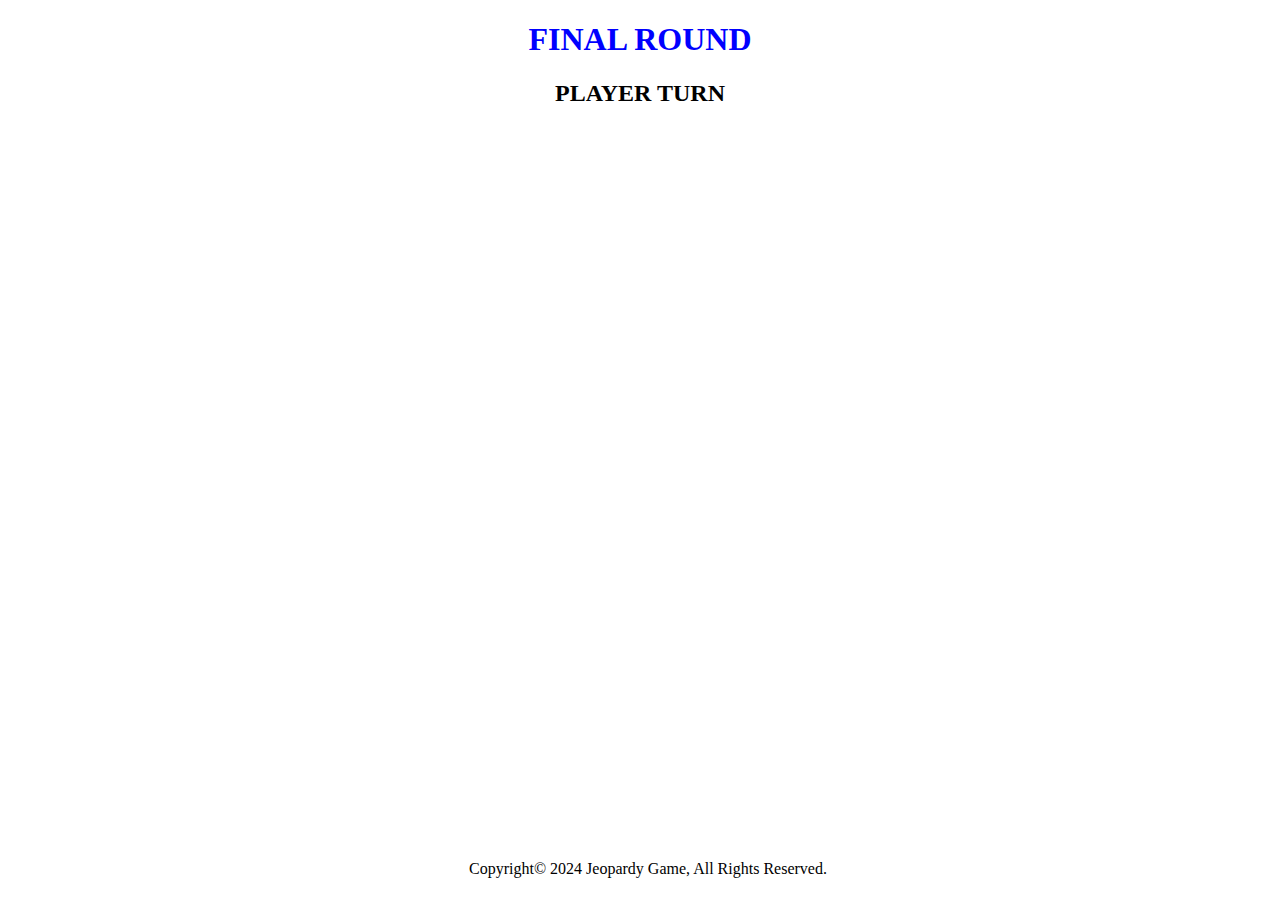
==== finalround.html @ 13b4dd25 "third submit" ====
<!DOCTYPE html>
<html lang="en">
<head>
    <meta charset="UTF-8">
    <meta name="viewport" content="width=device-width, initial-scale=1.0">
    <title>Final Round Page</title>
    <link rel="stylesheet" href="styles.css">
</head>
<body>
    <header>
        <h1>FINAL ROUND</h1>
     </header>
 
     <h2>PLAYER TURN</h2>

    

    <div class="footer">
        <footer>
            Copyright© 2024 Jeopardy Game, All Rights Reserved.
        </footer>
    </div>

</body>
</html>
---- styles.css ----
header {
    text-align: center;
    font-family: impact;
    color:blue;
}

.play {
    border-style: solid;
    background-color: rgb(211, 9, 251);
    text-align: center;
    font-family: impact;
    position: fixed;
    left:50%;
    top: 90%;
}

.play:hover {
    background-color: blue;
}

.input {
    position: absolute; 
    top: 300px;
    left: 650px;
}

.guess {
    position: absolute;
    top: 400px;
    left: 630px;

}

.pass {
    position: absolute;
    top: 400px; 
    left: 775px;
}

.player1score {
    position: absolute;
    bottom: 300px; 
    left: 220px;

}

.player2score {
    position: absolute;
    bottom: 300px;
    left: 1100px;
}

.nextround {
    position: absolute;
    bottom: 200px;
    right: 100px;

}

#img1 {
    position: fixed;
    left: 50%;
    top: 50%;
    transform: translate(-50%, -50%);
}

.footer {
   position: absolute;
   bottom: 0;
   width: 100%;
   height: 2.5rem;
   text-align: center;

    
}

h2 {
    text-align: center;
    font-family: impact;
}

.categorys {
    display: grid;
    width: auto;
    grid-template-columns: repeat(6, 1fr);
    text-align: center;
}

.hundreds {
    display: grid;
    width: auto;
    grid-template-columns: repeat(6, 1fr);
    text-align: center;
}

.twohundreds {
    display: grid;
    width: auto;
    grid-template-columns: repeat(6, 1fr);
    text-align: center;
}

.threehundreds {
    display: grid;
    width: auto;
    grid-template-columns: repeat(6, 1fr);
    text-align: center;
}

.fourhundreds {
    display: grid;
    width: auto;
    grid-template-columns: repeat(6, 1fr);
    text-align: center;
}

.fivehundreds {
    display: grid;
    width: auto;
    grid-template-columns: repeat(6, 1fr);
    text-align: center;
}

.sixhundreds {
    display: grid;
    width: auto;
    grid-template-columns: repeat(6, 1fr);
    text-align: center;
}

.eighthundreds {
    display: grid;
    width: auto;
    grid-template-columns: repeat(6, 1fr);
    text-align: center;
}

.thousands {
    display: grid;
    width: auto;
    grid-template-columns: repeat(6, 1fr);
    text-align: center;
}
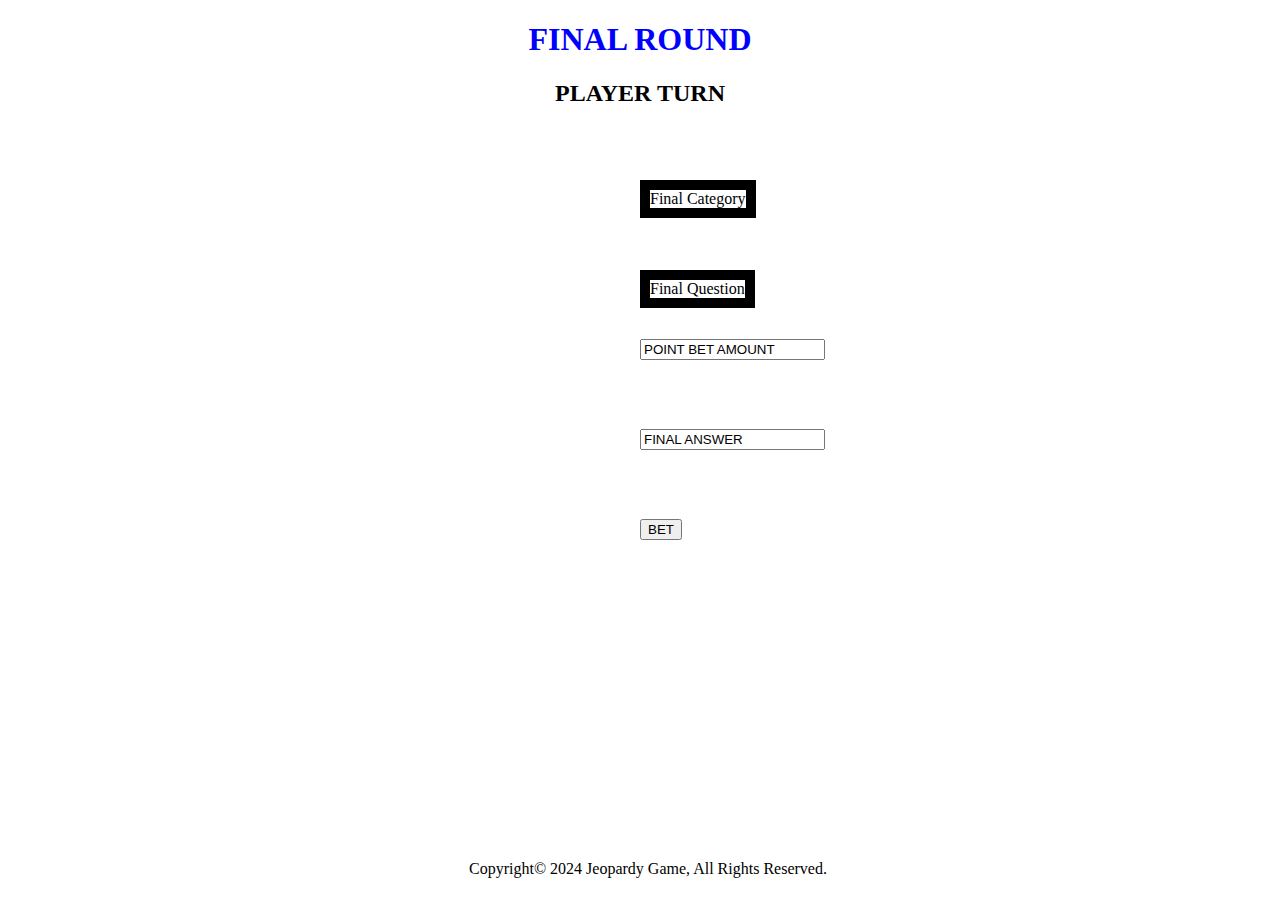
==== commit c68a8c00: "fourth sumbit" ====
--- a/finalround.html
+++ b/finalround.html
@@ -13,6 +13,27 @@
  
      <h2>PLAYER TURN</h2>
 
+     <div class="finalcat">
+        Final Category
+     </div>
+
+     <div class="finalq">
+        Final Question
+     </div>
+
+     <div class="point">
+        <input type="test" value="POINT BET AMOUNT"></input>
+        </div> 
+
+    <div class="finala">
+        <input type="test" value="FINAL ANSWER"></input>
+        </div> 
+
+    <div class="bet">
+        <button>BET</button>
+        </div>
+
+
     
 
     <div class="footer">
--- a/styles.css
+++ b/styles.css
@@ -57,6 +57,38 @@
 
 }
 
+.finalcat {
+    position: absolute;
+    top: 20%;
+    left: 50%;
+    border: 10px solid black;
+}
+
+.finalq {
+    position: absolute;
+    top: 30%;
+    left: 50%;
+    border: 10px solid black;
+
+}
+
+.point {
+    position: absolute;
+    bottom: 60%;
+    left: 50%;
+}
+
+.finala {
+    position: absolute;
+    bottom: 50%;
+    left: 50%;
+}
+
+.bet {
+    position: absolute;
+    bottom: 40%;
+    left: 50%;
+}
 #img1 {
     position: fixed;
     left: 50%;
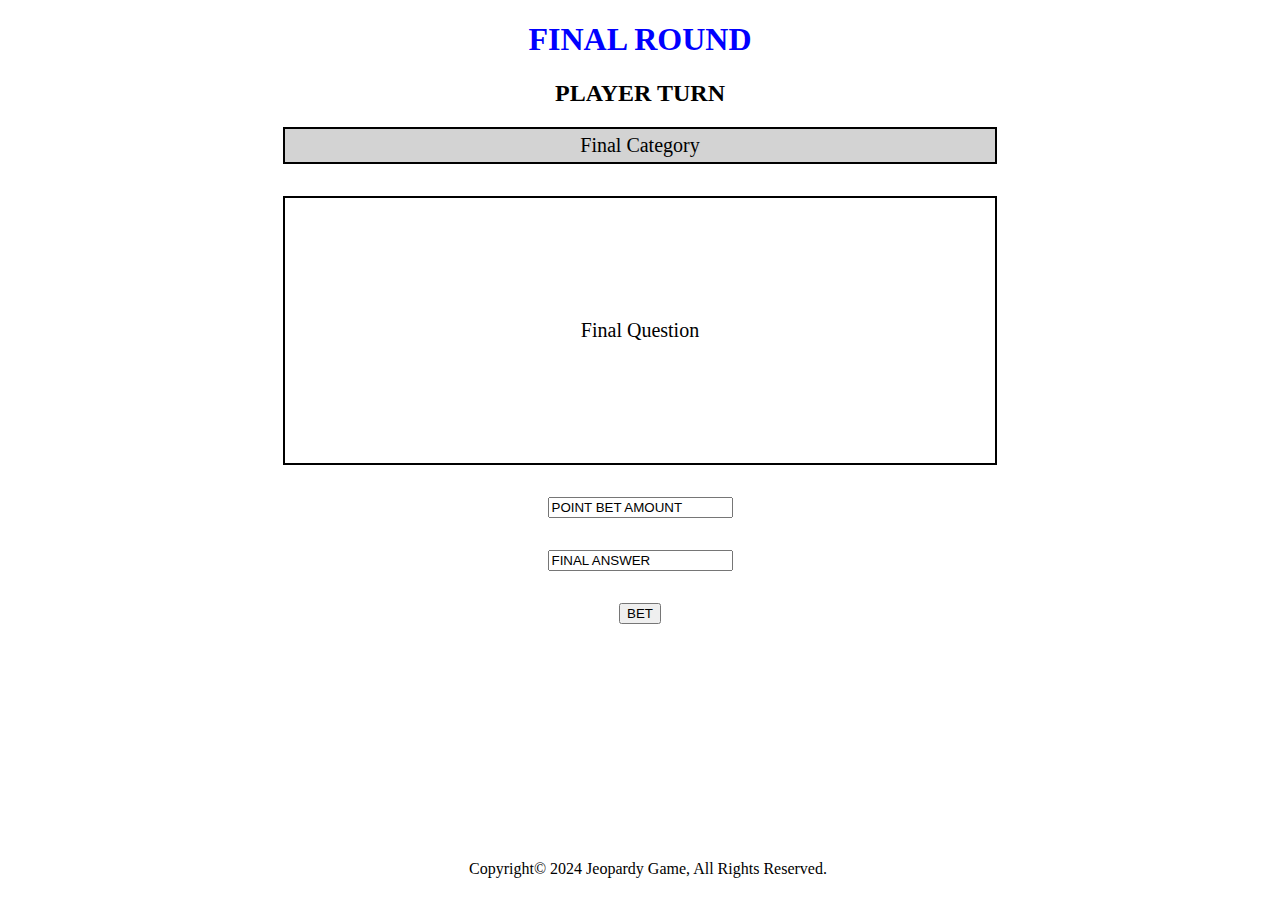
==== commit 3eca471a: "fifth submit" ====
--- a/finalround.html
+++ b/finalround.html
@@ -12,6 +12,8 @@
      </header>
  
      <h2>PLAYER TURN</h2>
+
+     <div class="body2">
 
      <div class="finalcat">
         Final Category
@@ -32,6 +34,7 @@
     <div class="bet">
         <button>BET</button>
         </div>
+    </div>
 
 
     
--- a/styles.css
+++ b/styles.css
@@ -10,8 +10,10 @@
     text-align: center;
     font-family: impact;
     position: fixed;
-    left:50%;
-    top: 90%;
+    left:45%;
+    top: 85%;
+    padding-left: 5%;
+    padding-right: 5%;
 }
 
 .play:hover {
@@ -28,7 +30,6 @@
     position: absolute;
     top: 400px;
     left: 630px;
-
 }
 
 .pass {
@@ -58,37 +59,36 @@
 }
 
 .finalcat {
-    position: absolute;
-    top: 20%;
-    left: 50%;
-    border: 10px solid black;
+    display: flex;
+    background-color: lightgray;
+    border: 2px solid black;
+    padding: 5px;
+    font-size: 20px;
+    width: 700px;
+    height: auto;   
+    justify-content: center; 
 }
 
 .finalq {
-    position: absolute;
-    top: 30%;
-    left: 50%;
-    border: 10px solid black;
-
+    display: flex;
+    background-color: white;
+    border: 2px solid black;
+    padding: 5px;
+    font-size: 20px;
+    width: 700px;
+    height: 255px;
+    justify-content: center;
+    align-items: center;
 }
 
-.point {
-    position: absolute;
-    bottom: 60%;
-    left: 50%;
+
+.body2{
+    display:flex;
+    flex-direction: column;
+    align-items: center;
+    gap: 2em;
 }
 
-.finala {
-    position: absolute;
-    bottom: 50%;
-    left: 50%;
-}
-
-.bet {
-    position: absolute;
-    bottom: 40%;
-    left: 50%;
-}
 #img1 {
     position: fixed;
     left: 50%;
@@ -116,6 +116,7 @@
     width: auto;
     grid-template-columns: repeat(6, 1fr);
     text-align: center;
+    
 }
 
 .hundreds {
@@ -172,4 +173,4 @@
     width: auto;
     grid-template-columns: repeat(6, 1fr);
     text-align: center;
-}+}
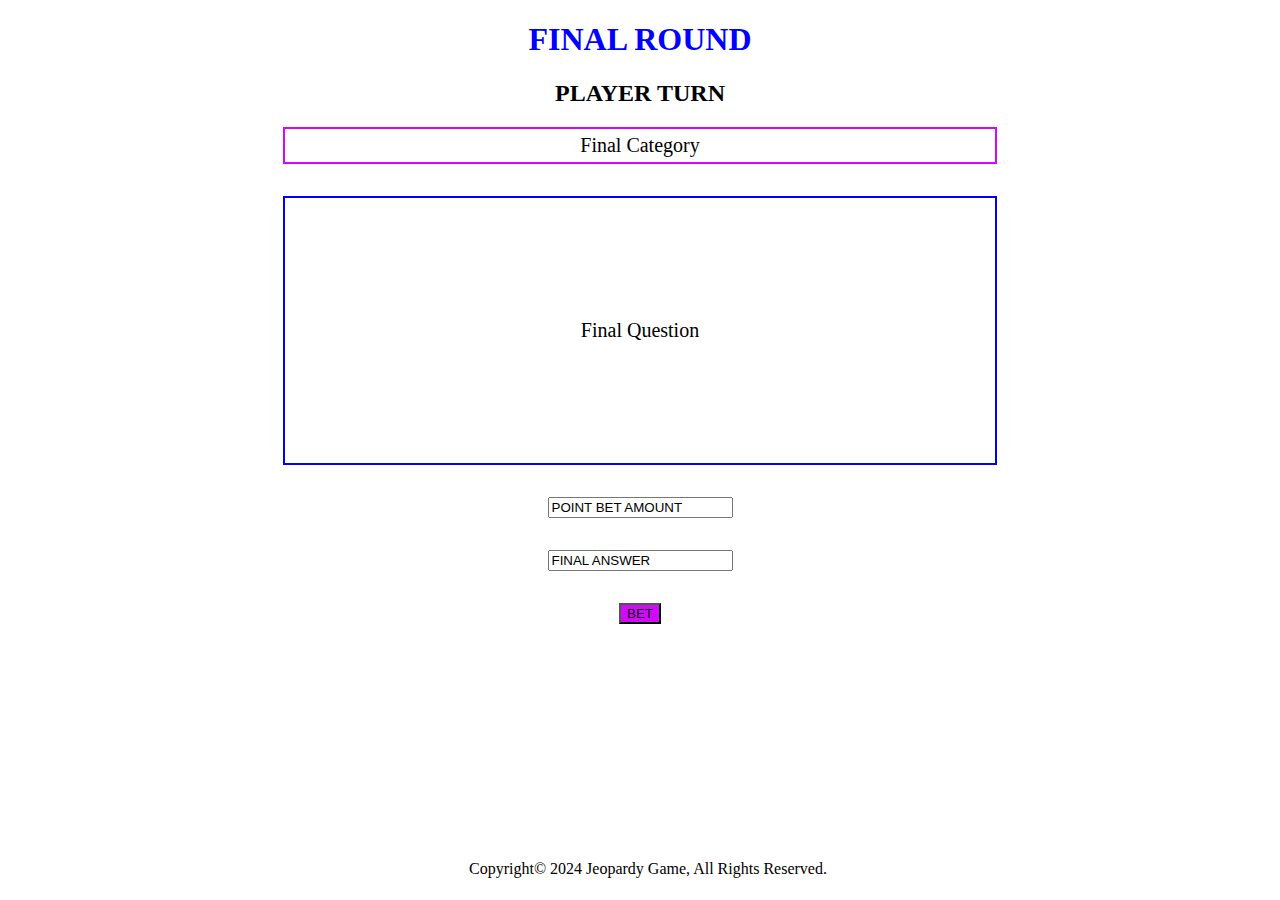
==== commit cf1ce798: "sixth commit" ====
--- a/finalround.html
+++ b/finalround.html
@@ -23,13 +23,20 @@
         Final Question
      </div>
 
+     <form action="" method="get"> 
+
      <div class="point">
         <input type="test" value="POINT BET AMOUNT"></input>
-        </div> 
+        </div>
+        </form> 
+
+        <form action="" method="get">
 
     <div class="finala">
         <input type="test" value="FINAL ANSWER"></input>
         </div> 
+
+    </form>
 
     <div class="bet">
         <button>BET</button>
--- a/styles.css
+++ b/styles.css
@@ -60,8 +60,8 @@
 
 .finalcat {
     display: flex;
-    background-color: lightgray;
-    border: 2px solid black;
+    background-color: white;
+    border: 2px solid rgb(211, 9, 251);
     padding: 5px;
     font-size: 20px;
     width: 700px;
@@ -72,7 +72,7 @@
 .finalq {
     display: flex;
     background-color: white;
-    border: 2px solid black;
+    border: 2px solid blue;
     padding: 5px;
     font-size: 20px;
     width: 700px;
@@ -101,76 +101,107 @@
    bottom: 0;
    width: 100%;
    height: 2.5rem;
-   text-align: center;
-
+   text-align: center;  
+}
+
+h2 {
+    text-align: center;
+    font-family: impact;
+}
+
+main {
+    display: grid;
+    width: auto;
+    grid-template-columns: repeat(6, 1fr);
+    text-align: center;
+    background-color: black;
+}
+
+.row {
+    border: 2px solid black;
+    margin: 2px;
+    border-color: blue;
     
 }
 
-h2 {
-    text-align: center;
-    font-family: impact;
-}
-
 .categorys {
-    display: grid;
-    width: auto;
-    grid-template-columns: repeat(6, 1fr);
-    text-align: center;
-    
+    /* display: grid;
+    width: auto;
+    grid-template-columns: repeat(6, 1fr); */
+    text-align: center;
+    background-color: white;
+    border: 2px solid rgb(211, 9, 251);
 }
 
 .hundreds {
-    display: grid;
-    width: auto;
-    grid-template-columns: repeat(6, 1fr);
+    /* display: grid;
+    width: auto;
+    grid-template-columns: repeat(6, 1fr); */
     text-align: center;
 }
 
 .twohundreds {
-    display: grid;
-    width: auto;
-    grid-template-columns: repeat(6, 1fr);
+    /* display: grid;
+    width: auto;
+    grid-template-columns: repeat(6, 1fr); */
     text-align: center;
 }
 
 .threehundreds {
-    display: grid;
-    width: auto;
-    grid-template-columns: repeat(6, 1fr);
+    /* display: grid;
+    width: auto;
+    grid-template-columns: repeat(6, 1fr); */
     text-align: center;
 }
 
 .fourhundreds {
-    display: grid;
-    width: auto;
-    grid-template-columns: repeat(6, 1fr);
+    /* display: grid;
+    width: auto;
+    grid-template-columns: repeat(6, 1fr); */
     text-align: center;
 }
 
 .fivehundreds {
-    display: grid;
-    width: auto;
-    grid-template-columns: repeat(6, 1fr);
+    /* display: grid;
+    width: auto;
+    grid-template-columns: repeat(6, 1fr); */
     text-align: center;
 }
 
 .sixhundreds {
-    display: grid;
-    width: auto;
-    grid-template-columns: repeat(6, 1fr);
+    /* display: grid;
+    width: auto;
+    grid-template-columns: repeat(6, 1fr); */
     text-align: center;
 }
 
 .eighthundreds {
-    display: grid;
-    width: auto;
-    grid-template-columns: repeat(6, 1fr);
+    /* display: grid;
+    width: auto;
+    grid-template-columns: repeat(6, 1fr); */
     text-align: center;
 }
 
 .thousands {
-    display: grid;
-    width: auto;
-    grid-template-columns: repeat(6, 1fr);
-    text-align: center;
-}
+    /* display: grid;
+    width: auto;
+    grid-template-columns: repeat(6, 1fr); */
+    text-align: center;
+}
+
+@keyframes example {
+    from {background-color: rgb(211, 9, 251);}
+    to {background-color: blue;}
+}
+
+button {
+    background-color: rgb(211, 9, 251);
+    animation-name: example;
+    animation-duration: 3s;
+}
+
+/* @media (min-width:768px) {
+    main {
+
+    }
+} */